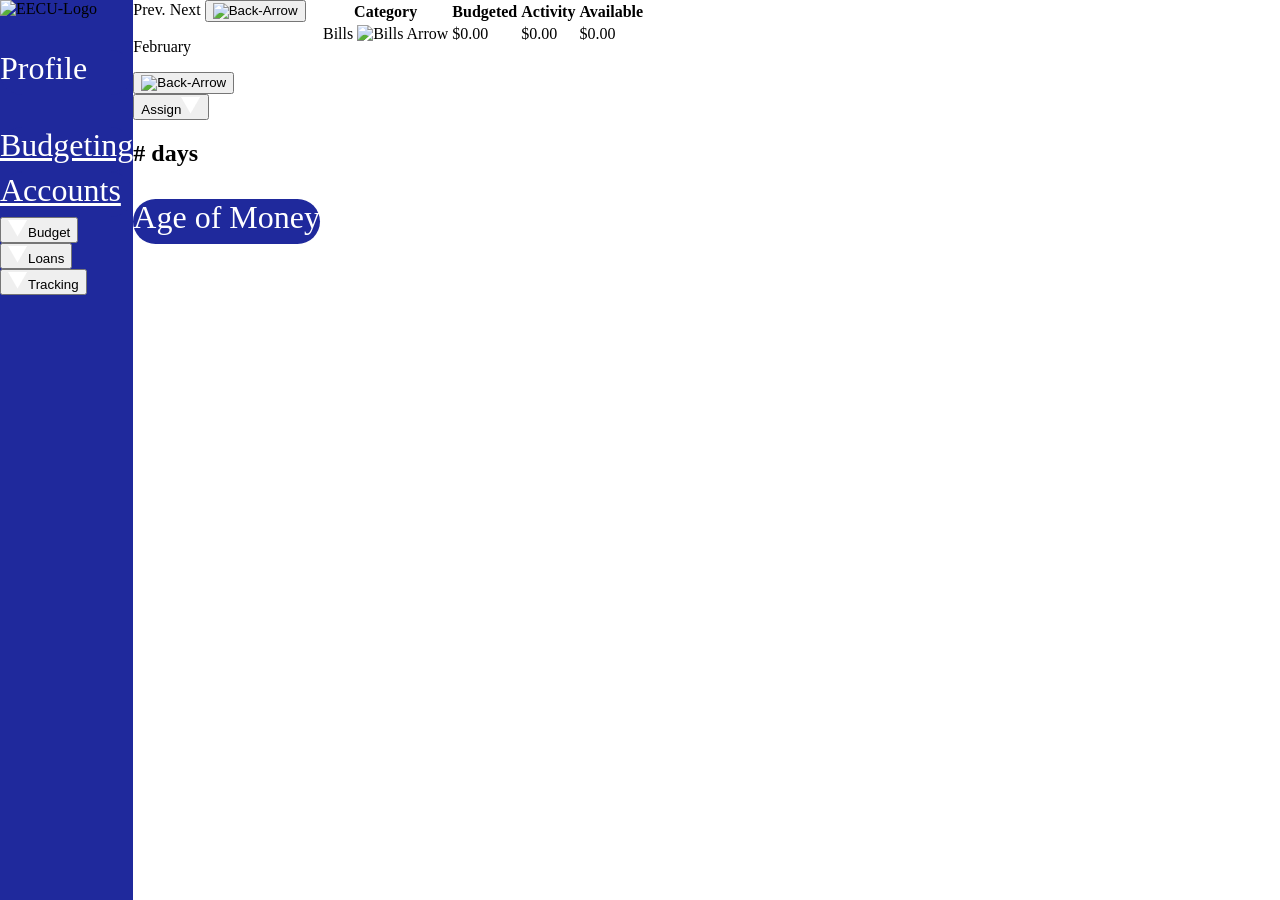
==== money.html @ a7407ba0 "hmtl finished the needed HTML for the pages." ====
<!DOCTYPE html>
<html lang="en">
<head>
    <meta charset="UTF-8">
    <meta name="viewport" content="width=device-width, initial-scale=1.0">
    <title>EECU-CheckBook-App</title>
    <link rel="stylesheet" href="Style.css">
    <link rel="stylesheet" href="https://fonts.googleapis.com/css2?family=Material+Symbols+Outlined:opsz,wght,FILL,GRAD@24,400,0,0&icon_names=arrow_drop_down" />
</head>
<body>
    <section id="side-nav">
        <div id="eecu-logo">
            <img src="Imgs/logo 1.svg" alt="EECU-Logo">
        </div>
        <h3>Profile</h3>
        
        <div id="side-container">
            <span id="sidenav-options">
                <a class="sidenav-btns" href="#">Budgeting</a>
                <a class="sidenav-btns" href="index.html">Accounts</a>  
            </span>
        </div>
        <div class="drops">
            <button class="drop-btns"><img src="Imgs/drop-arrow.png" alt="Dropdown Arrow">Budget</button>
            <button class="drop-btns"><img src="Imgs/drop-arrow.png" alt="Dropdown Arrow">Loans</button>
            <button class="drop-btns"><img src="Imgs/drop-arrow.png" alt="Dropdown Arrow">Tracking</button>
        </div>
    </section>
    
    <div id="container">
        <section id="top-section-1">
            <label>Prev.</label>
            <label>Next</label>
            <button>
                <img src="imgs/Back.png" alt="Back-Arrow" id="backBtn">
            </button>
            <p id="month-text">February</p> <!--Javascript I assume-->
            <button>
                <img src="imgs/Back.png" alt="Back-Arrow" id="backBtn">
            </button>
        </section>
        <section id="top-section-2">
            <button id="assign">Assign<img src="Imgs/drop-arrow.png"/></button>
            <h2><span id="days">#</span> days</h2>
            <h3>Age of Money</h3>
        </section>
    </div>
    
    <section id="chart-and-data">
        <div id="chart-conatiner">
            <!--Placeholder-->
        </div>
         <div id="budget-data">
            <table id="assign-output">
                <tr>
                    <th>Category</th>
                    <th>Budgeted</th>
                    <th>Activity</th>
                    <th>Available</th>
                </tr>
    
                <tr>
                    <td>Bills <img src="imgs/drop-arrow.png" alt="Bills Arrow"></td>
                    <span id="nmbrs">
                        <td>$0.00</td>
                        <td>$0.00</td>
                        <td>$0.00</td>
                    </span>
                </tr>
                <span id="budget-data-placeholder">
                    <!--Placeholder for JS later-->
                </span>
            </table>
         </div>
    </section>
   
</body>
</html>
---- Style.css ----
@import url('https://fonts.googleapis.com');

* {
    box-sizing: border-box;
}

:root {
    --Primarycolor: #1F299C;
    --Btn-hover: #303AAA;
}

body {
    margin: 0;
    padding: 0;
    font-family: Roboto;
    display: flex;
    
}



/*Side Navbar css*/
#side-nav {
    height: 100vh;
    width: min-content;
    background-color: var(--Primarycolor);
    

}

.sidenav-btns, h3 {
    height: 5vh;
    border-radius: 50px;
    font-family: 'Roboto Serif', serif;
    text-align: left;
    font-weight: 400;
    font-size: 2rem;
    border-style: var(--Primarycolor);
    background-color: var(--Primarycolor);
    color: white;
}

#sidenav-btns:hover {
    background-color: var(--Btn-hover);
}


#top-section-1 {
    height: min-content;
}

#side-container {
    display: flex;
    flex-direction: column;
}

#sidenav-options {
    display: flex;
    flex-direction: column;
    justify-content: flex-start;
}
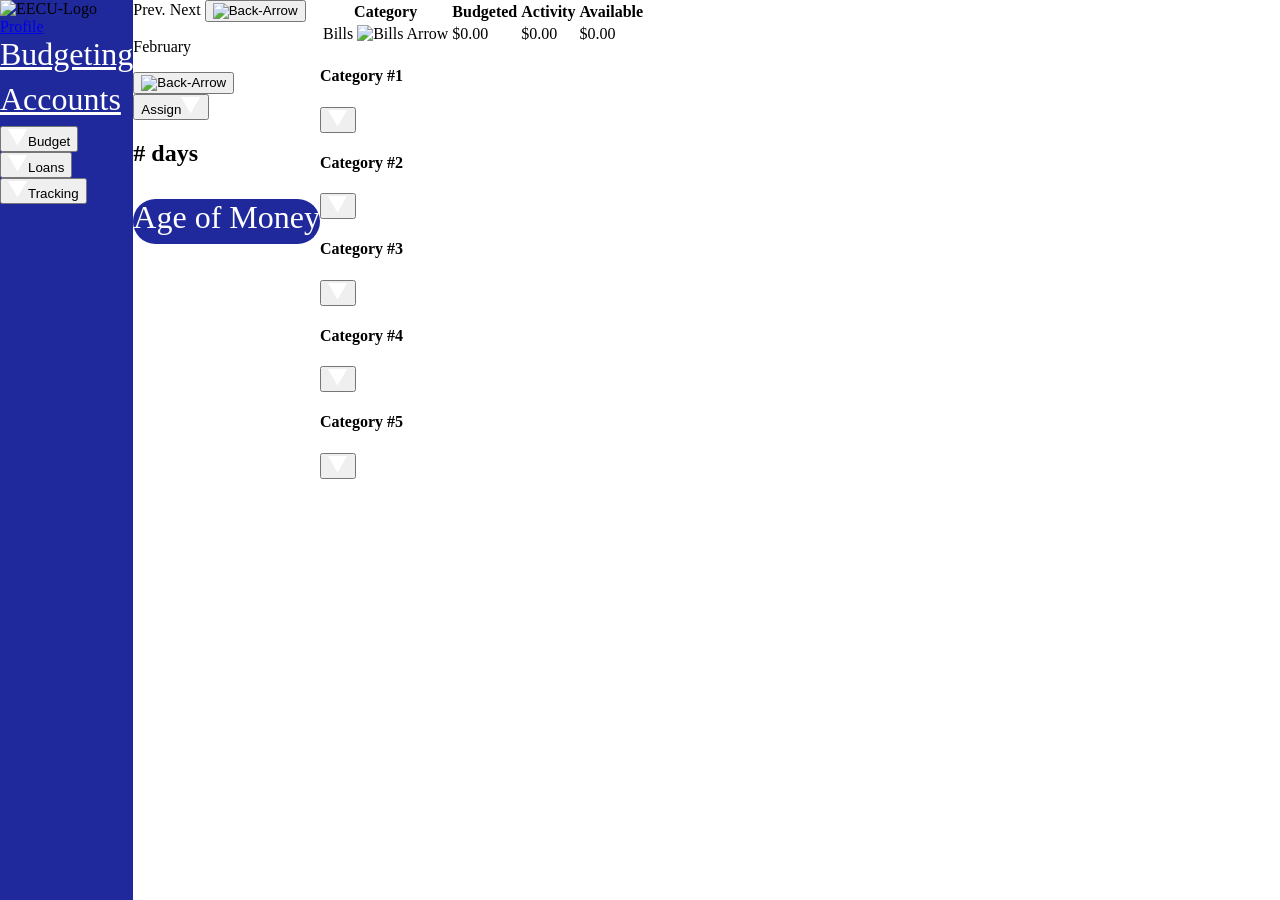
==== commit a74bedd9: "Worked on HTML and JavaScript Created expense forms and created dropdown with all careers with JavaS" ====
--- a/money.html
+++ b/money.html
@@ -12,7 +12,7 @@
         <div id="eecu-logo">
             <img src="Imgs/logo 1.svg" alt="EECU-Logo">
         </div>
-        <h3>Profile</h3>
+        <a href="index.html">Profile</a>
         
         <div id="side-container">
             <span id="sidenav-options">
@@ -67,12 +67,181 @@
                         <td>$0.00</td>
                     </span>
                 </tr>
-                <span id="budget-data-placeholder">
-                    <!--Placeholder for JS later-->
-                </span>
             </table>
+
+            <!--Edit Category names and expense names based off sections in project brief-->
+            <div>
+                <h4>Category #1</h4>
+                <p class="proposedSectionTotal"></p>
+                <p class="expenseSectionTotal"></p>
+                <p class="leftoverSectionTotal"></p>
+                <button class="openCategory"><img src="Imgs/drop-arrow.png" alt="dropdown arrow"></button>
+            </div>
+            <div class="expenseContainer">
+                <div class="expenseRow">
+                    <h5>Expense #1</h5>
+                    <input type="text" class="proposedBudget">
+                    <input type="text" class="expenses">
+                    <p class="difference"></p>
+                </div>
+                <div class="expenseRow">
+                    <h5>Expense #2</h5>
+                    <input type="text" class="proposedBudget">
+                    <input type="text" class="expenses">
+                    <p class="difference"></p>
+                </div>
+                <div class="expenseRow">
+                    <h5>Expense #3</h5>
+                    <input type="text" class="proposedBudget">
+                    <input type="text" class="expenses">
+                    <p class="difference"></p>
+                </div>
+                <div class="expenseRow">
+                    <h5>Expense #4</h5>
+                    <input type="text" class="proposedBudget">
+                    <input type="text" class="expenses">
+                    <p class="difference"></p>
+                </div>
+            </div>
+
+            <div>
+                <h4>Category #2</h4>
+                <p class="proposedSectionTotal"></p>
+                <p class="expenseSectionTotal"></p>
+                <p class="leftoverSectionTotal"></p>
+                <button class="openCategory"><img src="Imgs/drop-arrow.png" alt="dropdown arrow"></button>
+            </div>
+            <div class="expenseContainer">
+                <div class="expenseRow">
+                    <h5>Expense #1</h5>
+                    <input type="text" class="proposedBudget">
+                    <input type="text" class="expenses">
+                    <p class="difference"></p>
+                </div>
+                <div class="expenseRow">
+                    <h5>Expense #2</h5>
+                    <input type="text" class="proposedBudget">
+                    <input type="text" class="expenses">
+                    <p class="difference"></p>
+                </div>
+                <div class="expenseRow">
+                    <h5>Expense #3</h5>
+                    <input type="text" class="proposedBudget">
+                    <input type="text" class="expenses">
+                    <p class="difference"></p>
+                </div>
+                <div class="expenseRow">
+                    <h5>Expense #4</h5>
+                    <input type="text" class="proposedBudget">
+                    <input type="text" class="expenses">
+                    <p class="difference"></p>
+                </div>
+            </div>
+            
+            <div>
+                <h4>Category #3</h4>
+                <p class="proposedSectionTotal"></p>
+                <p class="expenseSectionTotal"></p>
+                <p class="leftoverSectionTotal"></p>
+                <button class="openCategory"><img src="Imgs/drop-arrow.png" alt="dropdown arrow"></button>
+            </div>
+            <div class="expenseContainer">
+                <div class="expenseRow">
+                    <h5>Expense #1</h5>
+                    <input type="text" class="proposedBudget">
+                    <input type="text" class="expenses">
+                    <p class="difference"></p>
+                </div>
+                <div class="expenseRow">
+                    <h5>Expense #2</h5>
+                    <input type="text" class="proposedBudget">
+                    <input type="text" class="expenses">
+                    <p class="difference"></p>
+                </div>
+                <div class="expenseRow">
+                    <h5>Expense #3</h5>
+                    <input type="text" class="proposedBudget">
+                    <input type="text" class="expenses">
+                    <p class="difference"></p>
+                </div>
+                <div class="expenseRow">
+                    <h5>Expense #4</h5>
+                    <input type="text" class="proposedBudget">
+                    <input type="text" class="expenses">
+                    <p class="difference"></p>
+                </div>
+            </div>
+
+            <div>
+                <h4>Category #4</h4>
+                <p class="proposedSectionTotal"></p>
+                <p class="expenseSectionTotal"></p>
+                <p class="leftoverSectionTotal"></p>
+                <button class="openCategory"><img src="Imgs/drop-arrow.png" alt="dropdown arrow"></button>
+            </div>
+            
+            <div class="expenseContainer">
+                <div class="expenseRow">
+                    <h5>Expense #1</h5>
+                    <input type="text" class="proposedBudget">
+                    <input type="text" class="expenses">
+                    <p class="difference"></p>
+                </div>
+                <div class="expenseRow">
+                    <h5>Expense #2</h5>
+                    <input type="text" class="proposedBudget">
+                    <input type="text" class="expenses">
+                    <p class="difference"></p>
+                </div>
+                <div class="expenseRow">
+                    <h5>Expense #3</h5>
+                    <input type="text" class="proposedBudget">
+                    <input type="text" class="expenses">
+                    <p class="difference"></p>
+                </div>
+                <div class="expenseRow">
+                    <h5>Expense #4</h5>
+                    <input type="text" class="proposedBudget">
+                    <input type="text" class="expenses">
+                    <p class="difference"></p>
+                </div>
+            </div>
+
+            <div>
+                <h4>Category #5</h4>
+                <p class="proposedSectionTotal"></p>
+                <p class="expenseSectionTotal"></p>
+                <p class="leftoverSectionTotal"></p>
+                <button class="openCategory"><img src="Imgs/drop-arrow.png" alt="dropdown arrow"></button>
+            </div>
+            <div class="expenseContainer">
+                <div class="expenseRow">
+                    <h5>Expense #1</h5>
+                    <input type="text" class="proposedBudget">
+                    <input type="text" class="expenses">
+                    <p class="difference"></p>
+                </div>
+                <div class="expenseRow">
+                    <h5>Expense #2</h5>
+                    <input type="text" class="proposedBudget">
+                    <input type="text" class="expenses">
+                    <p class="difference"></p>
+                </div>
+                <div class="expenseRow">
+                    <h5>Expense #3</h5>
+                    <input type="text" class="proposedBudget">
+                    <input type="text" class="expenses">
+                    <p class="difference"></p>
+                </div>
+                <div class="expenseRow">
+                    <h5>Expense #4</h5>
+                    <input type="text" class="proposedBudget">
+                    <input type="text" class="expenses">
+                    <p class="difference"></p>
+                </div>
+            </div>
          </div>
     </section>
-   
+    <script src="expense.js"></script>
 </body>
 </html>
--- a/Style.css
+++ b/Style.css
@@ -60,3 +60,12 @@
     justify-content: flex-start;
 }
 
+/*CSS for main expenses*/
+.expenseContainer {
+    display: none;
+}
+
+.expenseContainer.active {
+    display: block;
+}
+
